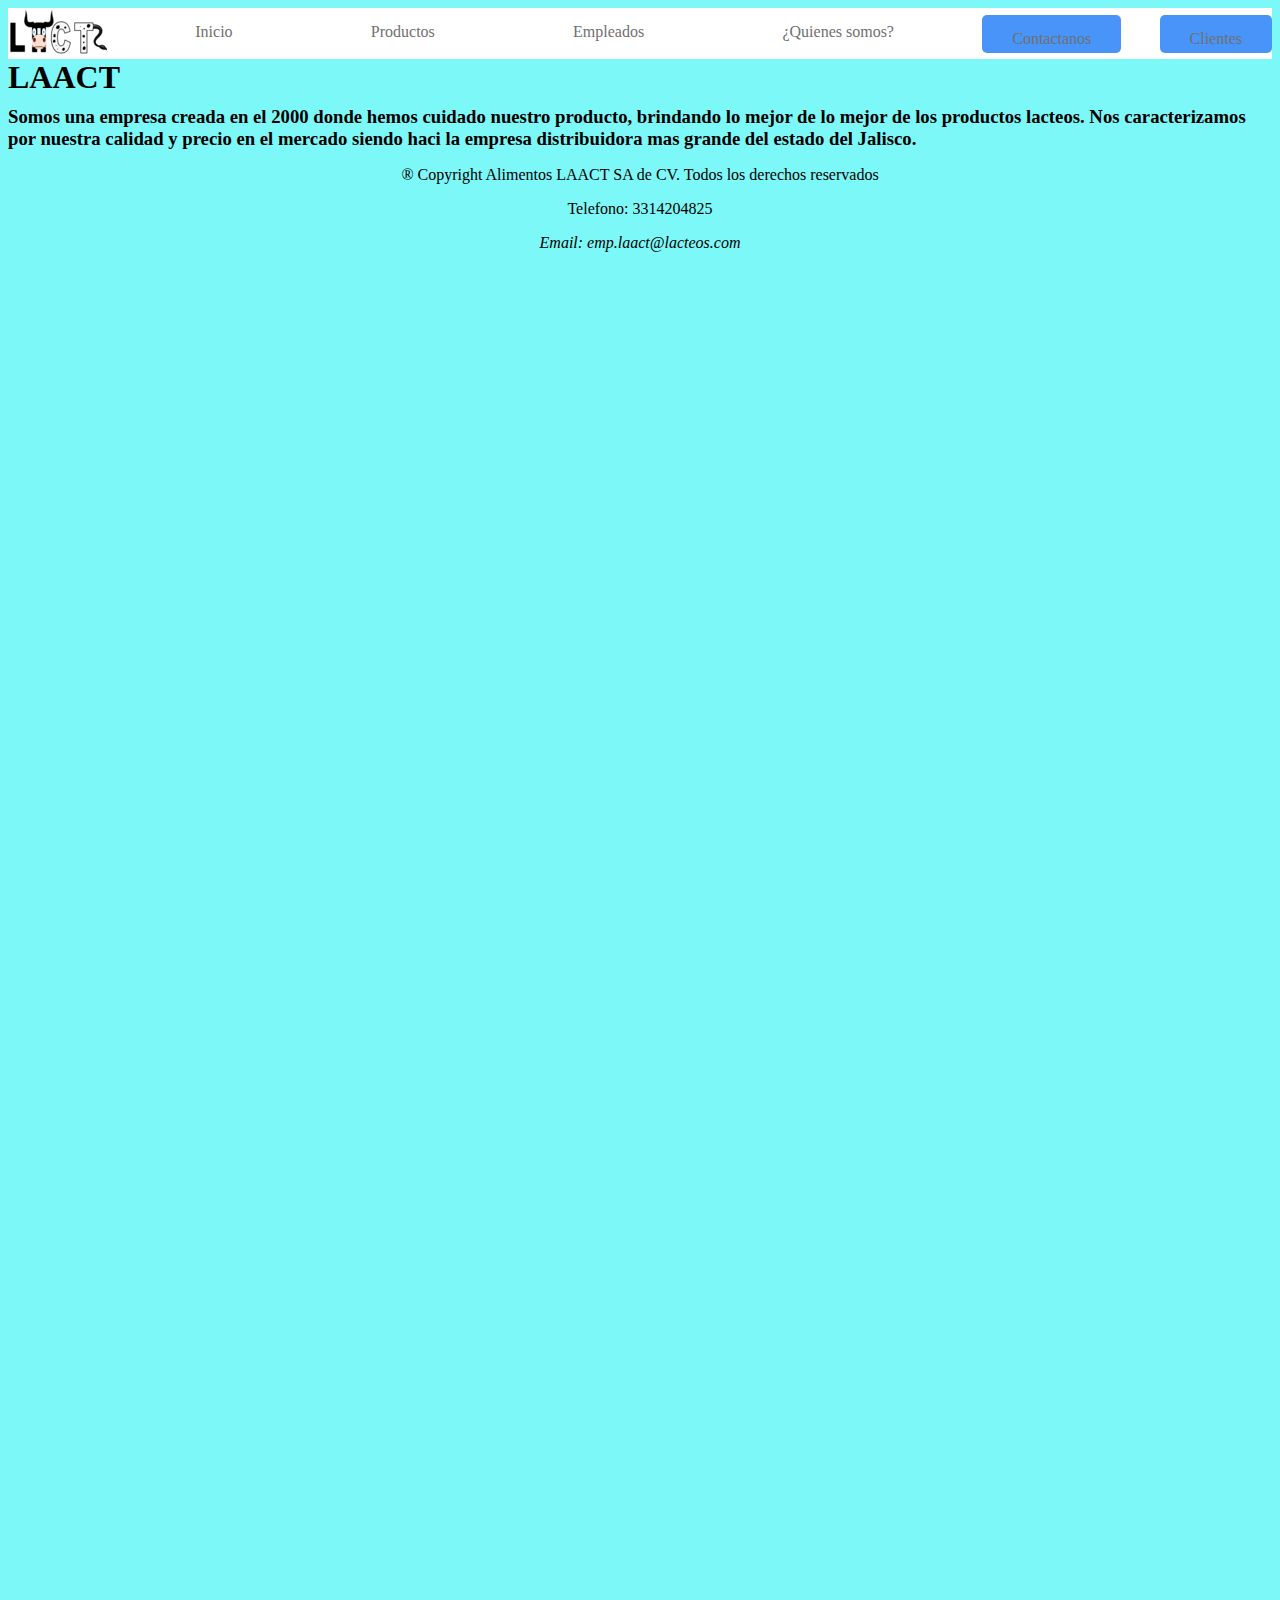
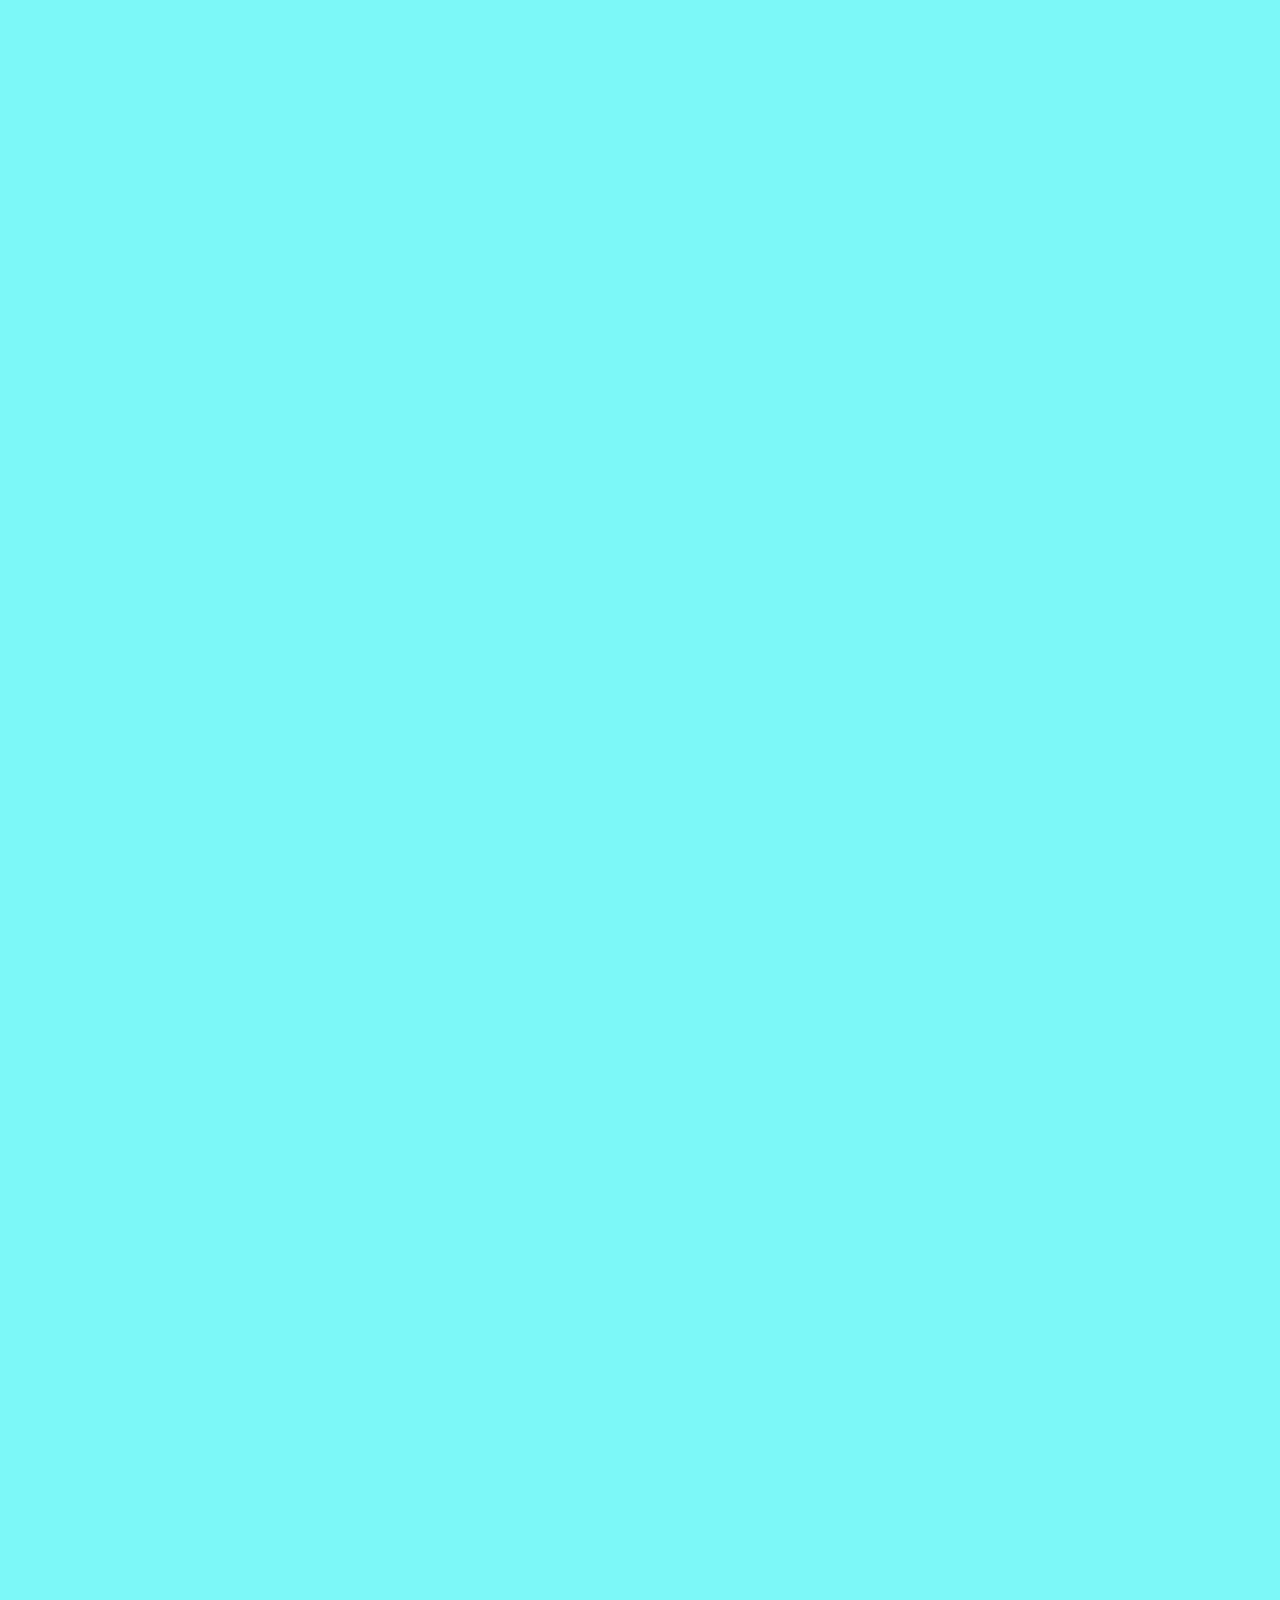
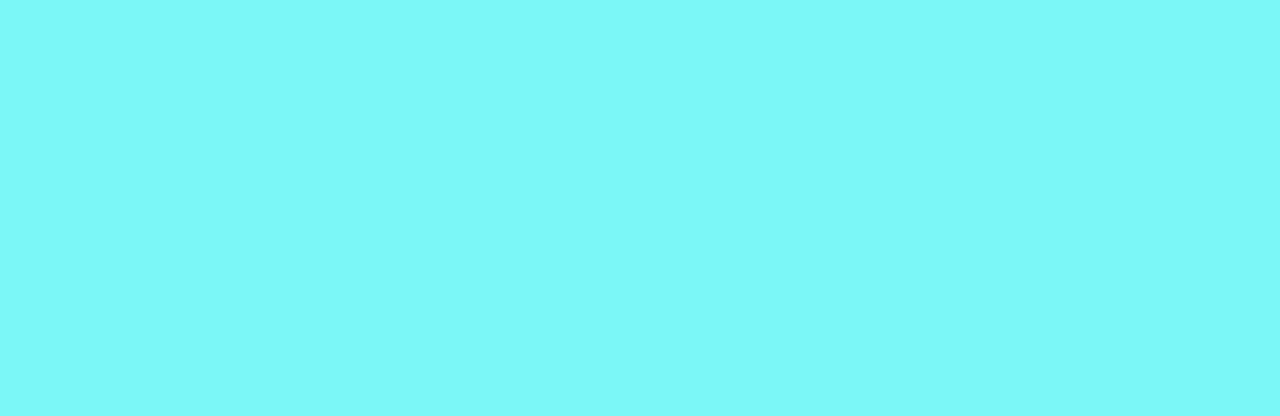
==== Pagina LACT/html/somos.html @ f5c51be2 "Version 3" ====
<!DOCTYPE html>
<html lang="en">
<head>
    <meta charset="UTF-8">
    <meta http-equiv="X-UA-Compatible" content="IE=edge">
    <meta name="viewport" content="width=device-width, initial-scale=1.0">
    <link rel="stylesheet" href="../css/style_index.css">
    <title>¿Quienes Somos?</title>
</head>
<body>

    <div>
        <header class="header-menu">
            <a href="#"><div class="img-header"><img src="../IMG/laact.png" alt="Imagen no disponible"></div></a>
            <a href="../html/inicio.html"><div class="header-submenu">Inicio</div></a>
            <a href="../html/productos.html"><div class="header-submenu">Productos</div></a>
            <a href="../html/Trabajadores.html"><div class="header-submenu">Empleados</div></a>
            <a href="../html/somos.html"><div class="header-submenu">¿Quienes somos?</div></a>
            <a href="../html/contactos.html"><div class="header-submenu-contact">Contactanos</div></a>
            <a href="../html/clientes.html"><div class="header-submenu-contact">Clientes</div></a>

        </header>
    </div>
    <h1>LAACT</h1>
    <h3>Somos una empresa creada en el 2000 donde hemos cuidado nuestro producto, brindando lo mejor de lo mejor de los 
        productos lacteos. Nos caracterizamos por nuestra calidad y precio en el mercado siendo haci la empresa distribuidora
        mas grande del estado del Jalisco.
    </h3>
    
    <footer>
        <center><p>® Copyright Alimentos LAACT SA de CV. Todos los derechos reservados</p></center>
        <center><p>Telefono: 3314204825</p></center>
        <center><address>Email: emp.laact@lacteos.com</address></center>
    </footer>
</body>
</html>
---- Pagina LACT/css/style_index.css ----
* {
    box-sizing: border-box;
}

body {
    background-color: rgb(125, 248, 248);
    height: 400vh;
}

::-webkit-scrollbar {
    width: 15px;
}

::-webkit-scrollbar-track {
    background: #ffffff;
}

::-webkit-scrollbar-thumb {
    background: #F5474C;
}

a {
    text-decoration: none;
    color: #000000;
}

a:hover {
    color: #D6070D;
}

.header-menu {
    display: flex;
    justify-content: space-between;
    background-color: white;
}

.header-submenu {
    position: relative;
    padding: 15px 50px 0px 50px;
    display: inline-block;
    vertical-align: middle;
    margin-top: 0px;
}

.header-submenu-contact {
    background-color: #4894f8;
    padding: 15px 30px 5px 30px;
    margin-top: 7px;
    border-radius: 5px;
    text-justify: distribute;
}
.product-box {
    padding: 0;
    border: 1px solid #e7eaec;
  }
  .product-box:hover,
  .product-box.active {
    border: 1px solid transparent;
    -webkit-box-shadow: 0 3px 7px 0 #a8a8a8;
    -moz-box-shadow: 0 3px 7px 0 #a8a8a8;
    box-shadow: 0 3px 7px 0 #a8a8a8;
  }
  .product-imitation {
    text-align: center;
    padding: 90px 0;
    background-color: #f8f8f9;
    color: #bebec3;
    font-weight: 600;
  }
  .cart-product-imitation {
    text-align: center;
    padding-top: 30px;
    height: 80px;
    width: 80px;
    background-color: #f8f8f9;
  }
  .product-imitation.xl {
    padding: 120px 0;
  }
  .product-desc {
    padding: 20px;
    position: relative;
  }
  .ecommerce .tag-list {
    padding: 0;
  }
  .ecommerce .fa-star {
    color: #d1dade;
  }
  .ecommerce .fa-star.active {
    color: #f8ac59;
  }
  .ecommerce .note-editor {
    border: 1px solid #e7eaec;
  }
  table.shoping-cart-table {
    margin-bottom: 0;
  }
  table.shoping-cart-table tr td {
    border: none;
    text-align: right;
  }
  table.shoping-cart-table tr td.desc,
  table.shoping-cart-table tr td:first-child {
    text-align: left;
  }
  table.shoping-cart-table tr td:last-child {
    width: 80px;
  }
  .product-name {
    font-size: 16px;
    font-weight: 600;
    color: #676a6c;
    display: block;
    margin: 2px 0 5px 0;
  }
  .product-name:hover,
  .product-name:focus {
    color: #1ab394;
  }
  .product-price {
    font-size: 14px;
    font-weight: 600;
    color: #ffffff;
    background-color: #1ab394;
    padding: 6px 12px;
    position: absolute;
    top: -32px;
    right: 0;
  }
  .product-detail .ibox-content {
    padding: 30px 30px 50px 30px;
  }
  .image-imitation {
    background-color: #f8f8f9;
    text-align: center;
    padding: 200px 0;
  }
  .product-main-price small {
    font-size: 10px;
  }
  .product-images {
    margin: 0 20px;
  }
  
  .ibox {
    clear: both;
    margin-bottom: 25px;
    margin-top: 0;
    padding: 0;
  }
  .ibox.collapsed .ibox-content {
    display: none;
  }
  .ibox.collapsed .fa.fa-chevron-up:before {
    content: "\f078";
  }
  .ibox.collapsed .fa.fa-chevron-down:before {
    content: "\f077";
  }
  .ibox:after,
  .ibox:before {
    display: table;
  }
  .ibox-title {
    -moz-border-bottom-colors: none;
    -moz-border-left-colors: none;
    -moz-border-right-colors: none;
    -moz-border-top-colors: none;
    background-color: #ffffff;
    border-color: #e7eaec;
    border-image: none;
    border-style: solid solid none;
    border-width: 3px 0 0;
    color: inherit;
    margin-bottom: 0;
    padding: 14px 15px 7px;
    min-height: 48px;
  }
  .ibox-content {
    background-color: #ffffff;
    color: inherit;
    padding: 15px 20px 20px 20px;
    border-color: #e7eaec;
    border-image: none;
    border-style: solid solid none;
    border-width: 1px 0;
  }
  .ibox-footer {
    color: inherit;
    border-top: 1px solid #e7eaec;
    font-size: 90%;
    background: #ffffff;
    padding: 10px 15px;
  }

  /** Productos**/
  .product-box {
    padding: 0;
    border: 1px solid #e7eaec;
  }
  .product-box:hover,
  .product-box.active {
    border: 1px solid transparent;
    -webkit-box-shadow: 0 3px 7px 0 #a8a8a8;
    -moz-box-shadow: 0 3px 7px 0 #a8a8a8;
    box-shadow: 0 3px 7px 0 #a8a8a8;
  }
  .product-imitation {
    text-align: center;
    padding: 90px 0;
    background-color: #f8f8f9;
    color: #bebec3;
    font-weight: 600;
  }
  .cart-product-imitation {
    text-align: center;
    padding-top: 30px;
    height: 80px;
    width: 80px;
    background-color: #f8f8f9;
  }
  .product-imitation.xl {
    padding: 120px 0;
  }
  .product-desc {
    padding: 20px;
    position: relative;
  }
  .ecommerce .tag-list {
    padding: 0;
  }
  .ecommerce .fa-star {
    color: #d1dade;
  }
  .ecommerce .fa-star.active {
    color: #f8ac59;
  }
  .ecommerce .note-editor {
    border: 1px solid #e7eaec;
  }
  table.shoping-cart-table {
    margin-bottom: 0;
  }
  table.shoping-cart-table tr td {
    border: none;
    text-align: right;
  }
  table.shoping-cart-table tr td.desc,
  table.shoping-cart-table tr td:first-child {
    text-align: left;
  }
  table.shoping-cart-table tr td:last-child {
    width: 80px;
  }
  .product-name {
    font-size: 16px;
    font-weight: 600;
    color: #676a6c;
    display: block;
    margin: 2px 0 5px 0;
  }
  .product-name:hover,
  .product-name:focus {
    color: #1ab394;
  }
  .product-price {
    font-size: 14px;
    font-weight: 600;
    color: #ffffff;
    background-color: #1ab394;
    padding: 6px 12px;
    position: absolute;
    top: -32px;
    right: 0;
  }
  .product-detail .ibox-content {
    padding: 30px 30px 50px 30px;
  }
  .image-imitation {
    background-color: #f8f8f9;
    text-align: center;
    padding: 200px 0;
  }
  .product-main-price small {
    font-size: 10px;
  }
  .product-images {
    margin: 0 20px;
  }
  
  .ibox {
    clear: both;
    margin-bottom: 25px;
    margin-top: 0;
    padding: 0;
  }
  .ibox.collapsed .ibox-content {
    display: none;
  }
  .ibox.collapsed .fa.fa-chevron-up:before {
    content: "\f078";
  }
  .ibox.collapsed .fa.fa-chevron-down:before {
    content: "\f077";
  }
  .ibox:after,
  .ibox:before {
    display: table;
  }
  .ibox-title {
    -moz-border-bottom-colors: none;
    -moz-border-left-colors: none;
    -moz-border-right-colors: none;
    -moz-border-top-colors: none;
    background-color: #ffffff;
    border-color: #e7eaec;
    border-image: none;
    border-style: solid solid none;
    border-width: 3px 0 0;
    color: inherit;
    margin-bottom: 0;
    padding: 14px 15px 7px;
    min-height: 48px;
  }
  .ibox-content {
    background-color: #ffffff;
    color: inherit;
    padding: 15px 20px 20px 20px;
    border-color: #e7eaec;
    border-image: none;
    border-style: solid solid none;
    border-width: 1px 0;
  }
  .ibox-footer {
    color: inherit;
    border-top: 1px solid #e7eaec;
    font-size: 90%;
    background: #ffffff;
    padding: 10px 15px;
  }

/**Empleado**/

.card {
  border: none;
  -webkit-box-shadow: 0 1px 2px 0 rgba(0,0,0,.05);
  box-shadow: 0 1px 2px 0 rgba(0,0,0,.05);
  margin-bottom: 30px;
}
.w-60 {
  width: 60px;
}
h1, h2, h3, h4, h5, h6 {
  margin: 0 0 10px;
  font-weight: 600;
}
.social-links li a {
  -webkit-border-radius: 50%;
  background-color: rgba(89,206,181,.85);
  border-radius: 50%;
  color: #fff;
  display: inline-block;
  height: 30px;
  line-height: 30px;
  text-align: center;
  width: 30px;
  font-size: 12px;
}
a {
  color: #707070;
}
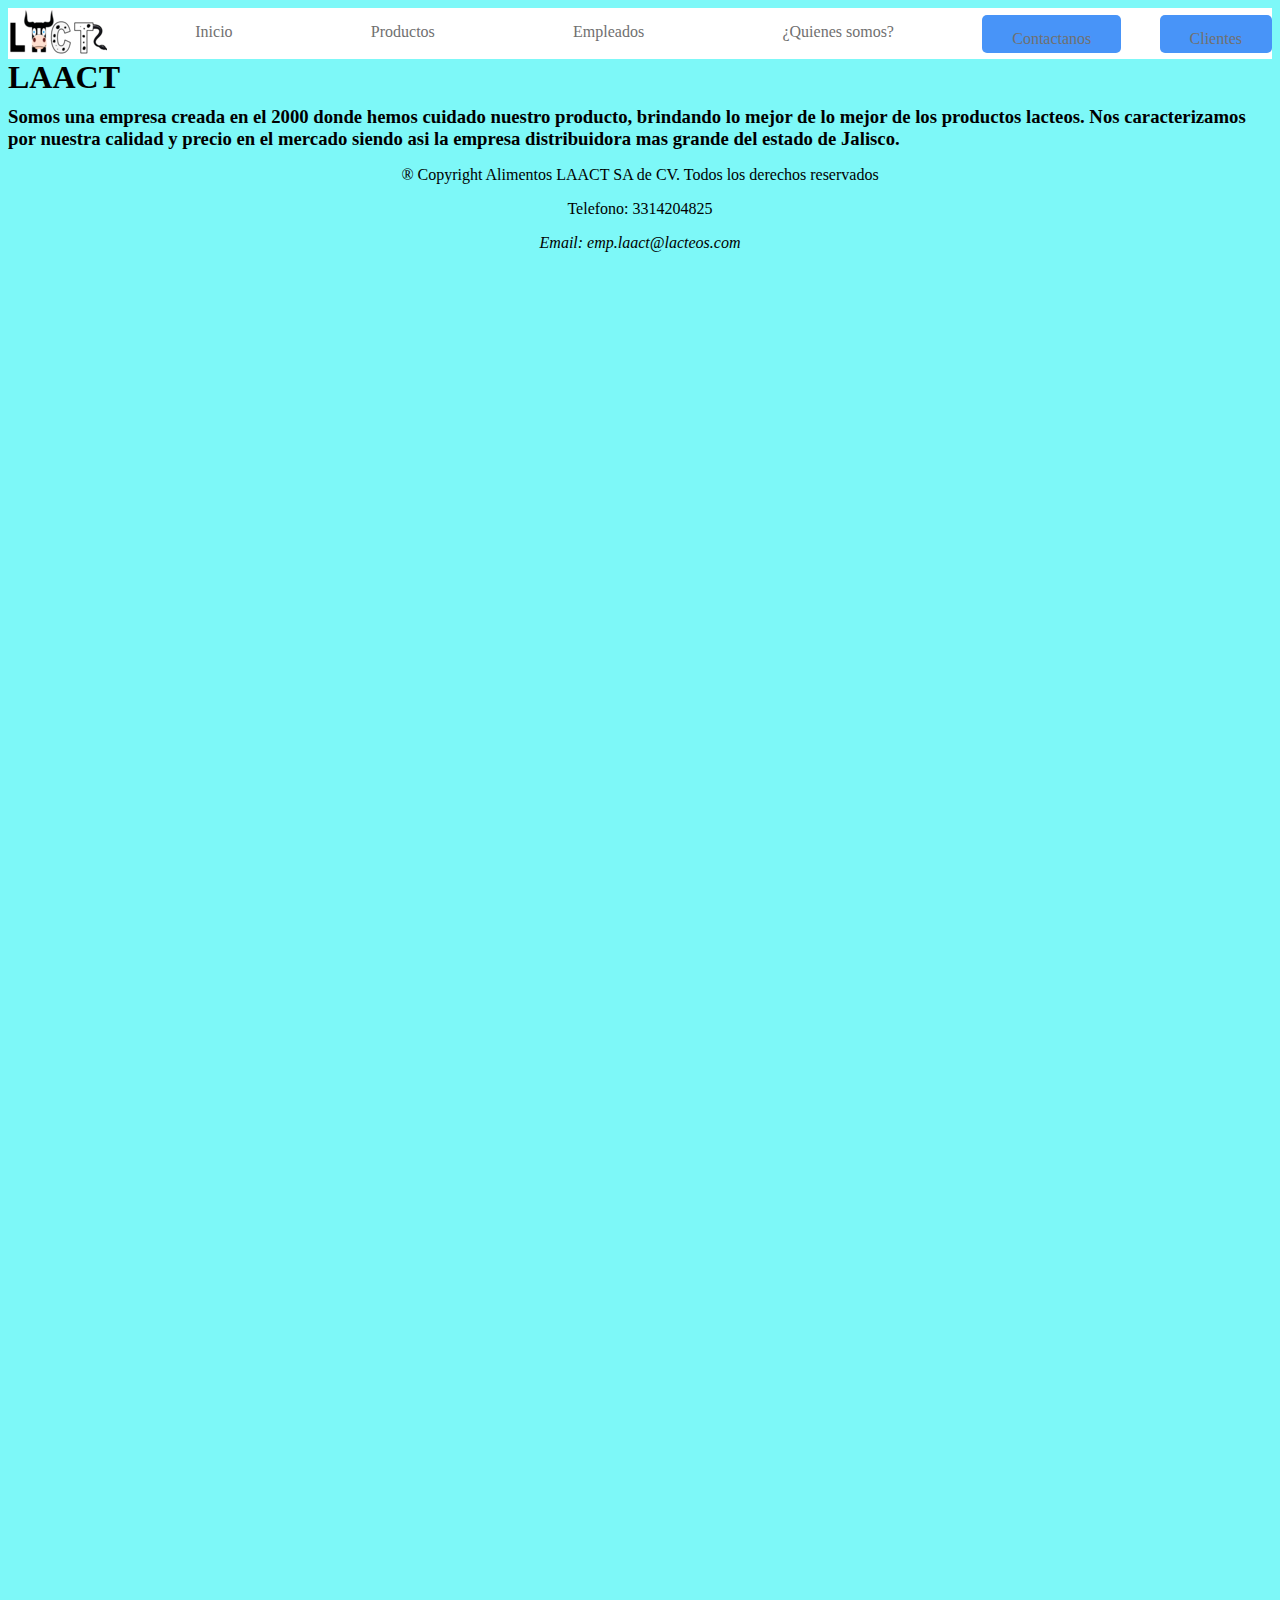
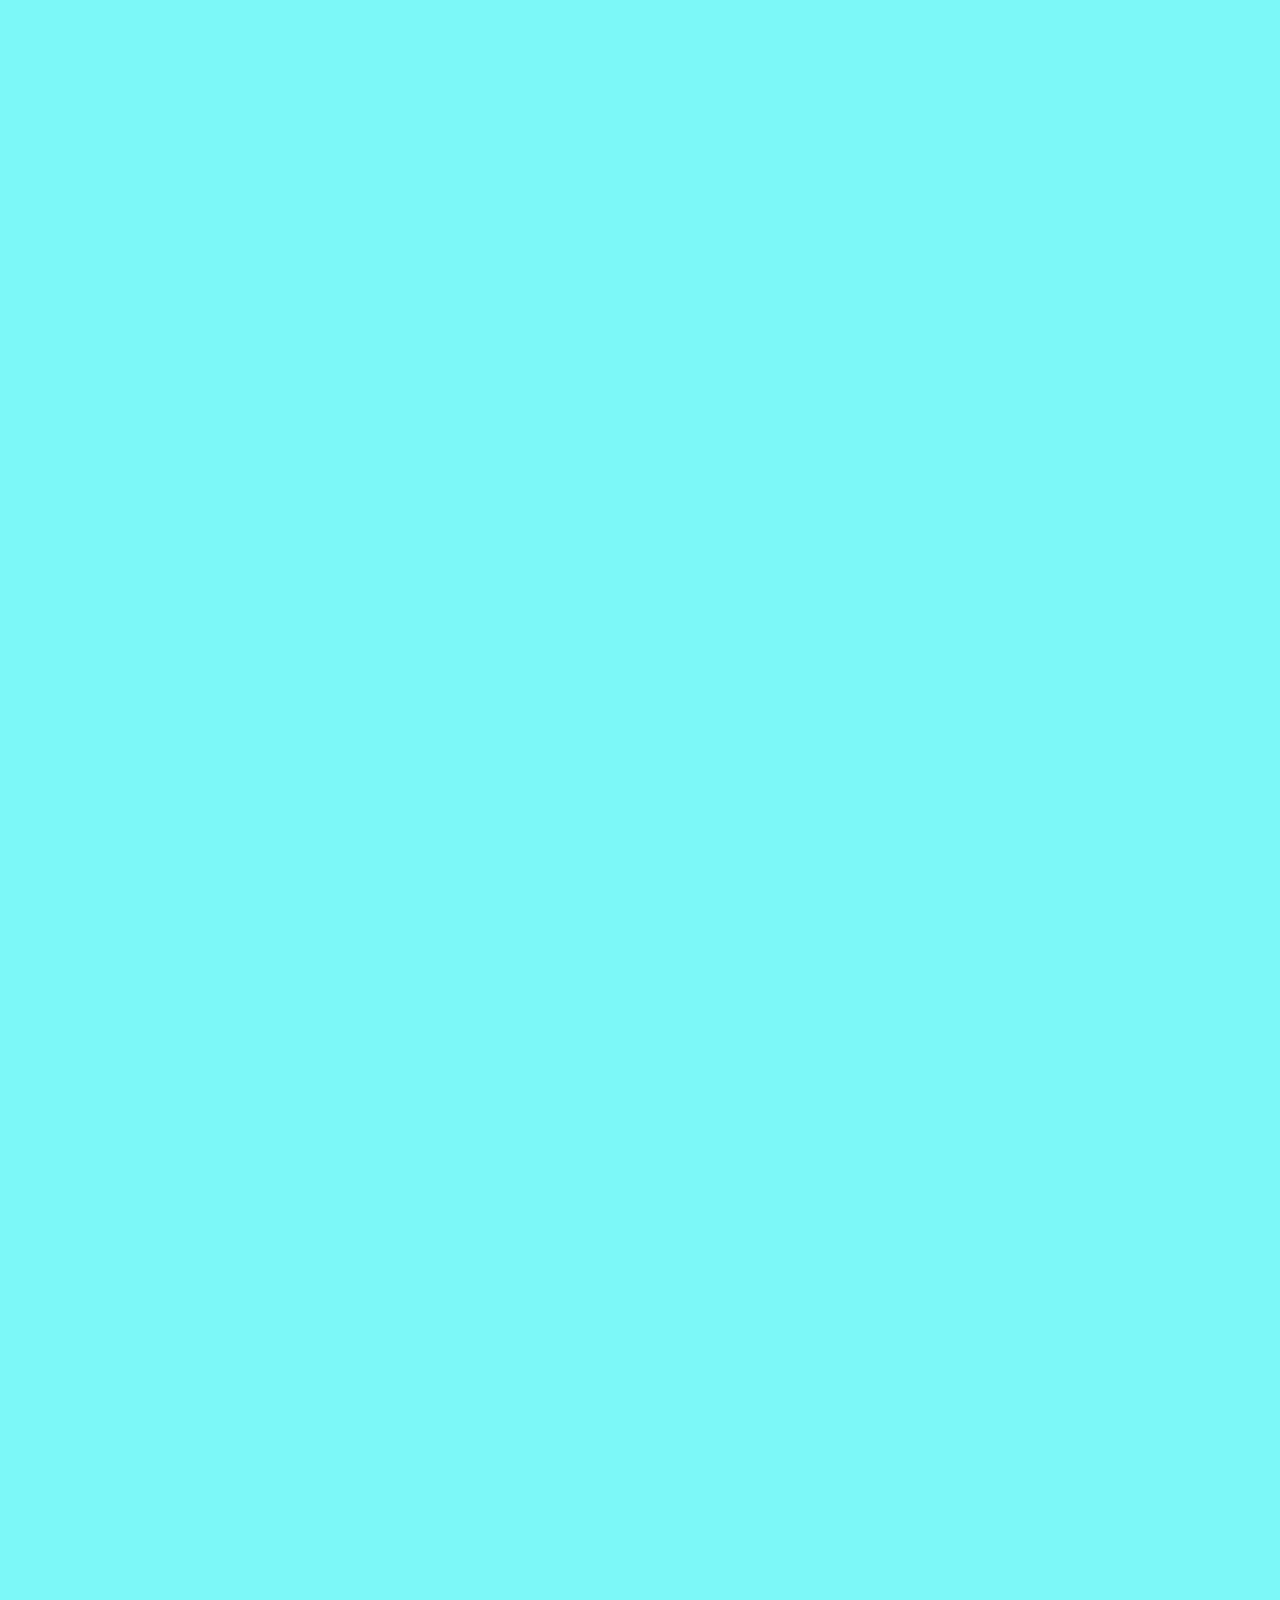
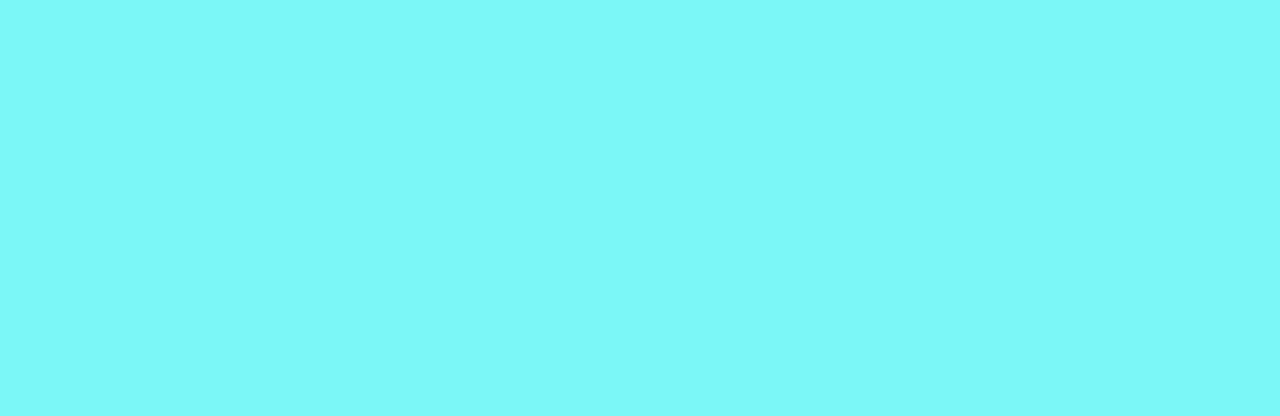
==== commit 9814c2c5: "Version 4:" ====
--- a/Pagina LACT/html/somos.html
+++ b/Pagina LACT/html/somos.html
@@ -23,8 +23,8 @@
     </div>
     <h1>LAACT</h1>
     <h3>Somos una empresa creada en el 2000 donde hemos cuidado nuestro producto, brindando lo mejor de lo mejor de los 
-        productos lacteos. Nos caracterizamos por nuestra calidad y precio en el mercado siendo haci la empresa distribuidora
-        mas grande del estado del Jalisco.
+        productos lacteos. Nos caracterizamos por nuestra calidad y precio en el mercado siendo asi la empresa distribuidora
+        mas grande del estado de Jalisco.
     </h3>
     
     <footer>
--- a/Pagina LACT/css/style_index.css
+++ b/Pagina LACT/css/style_index.css
@@ -369,4 +369,22 @@
 }
 a {
   color: #707070;
+}
+
+.map-box {
+  float: right;
+  padding-left: 70px;
+  width: 40%;
+}
+
+.form-box {
+  background-color: #ffffff;
+  width: 60%;
+  height: 350px;
+}
+
+.box-map-form {
+  background-color: #FE9C9C;
+  padding-bottom: 50px;
+  padding-top: 50px;
 }